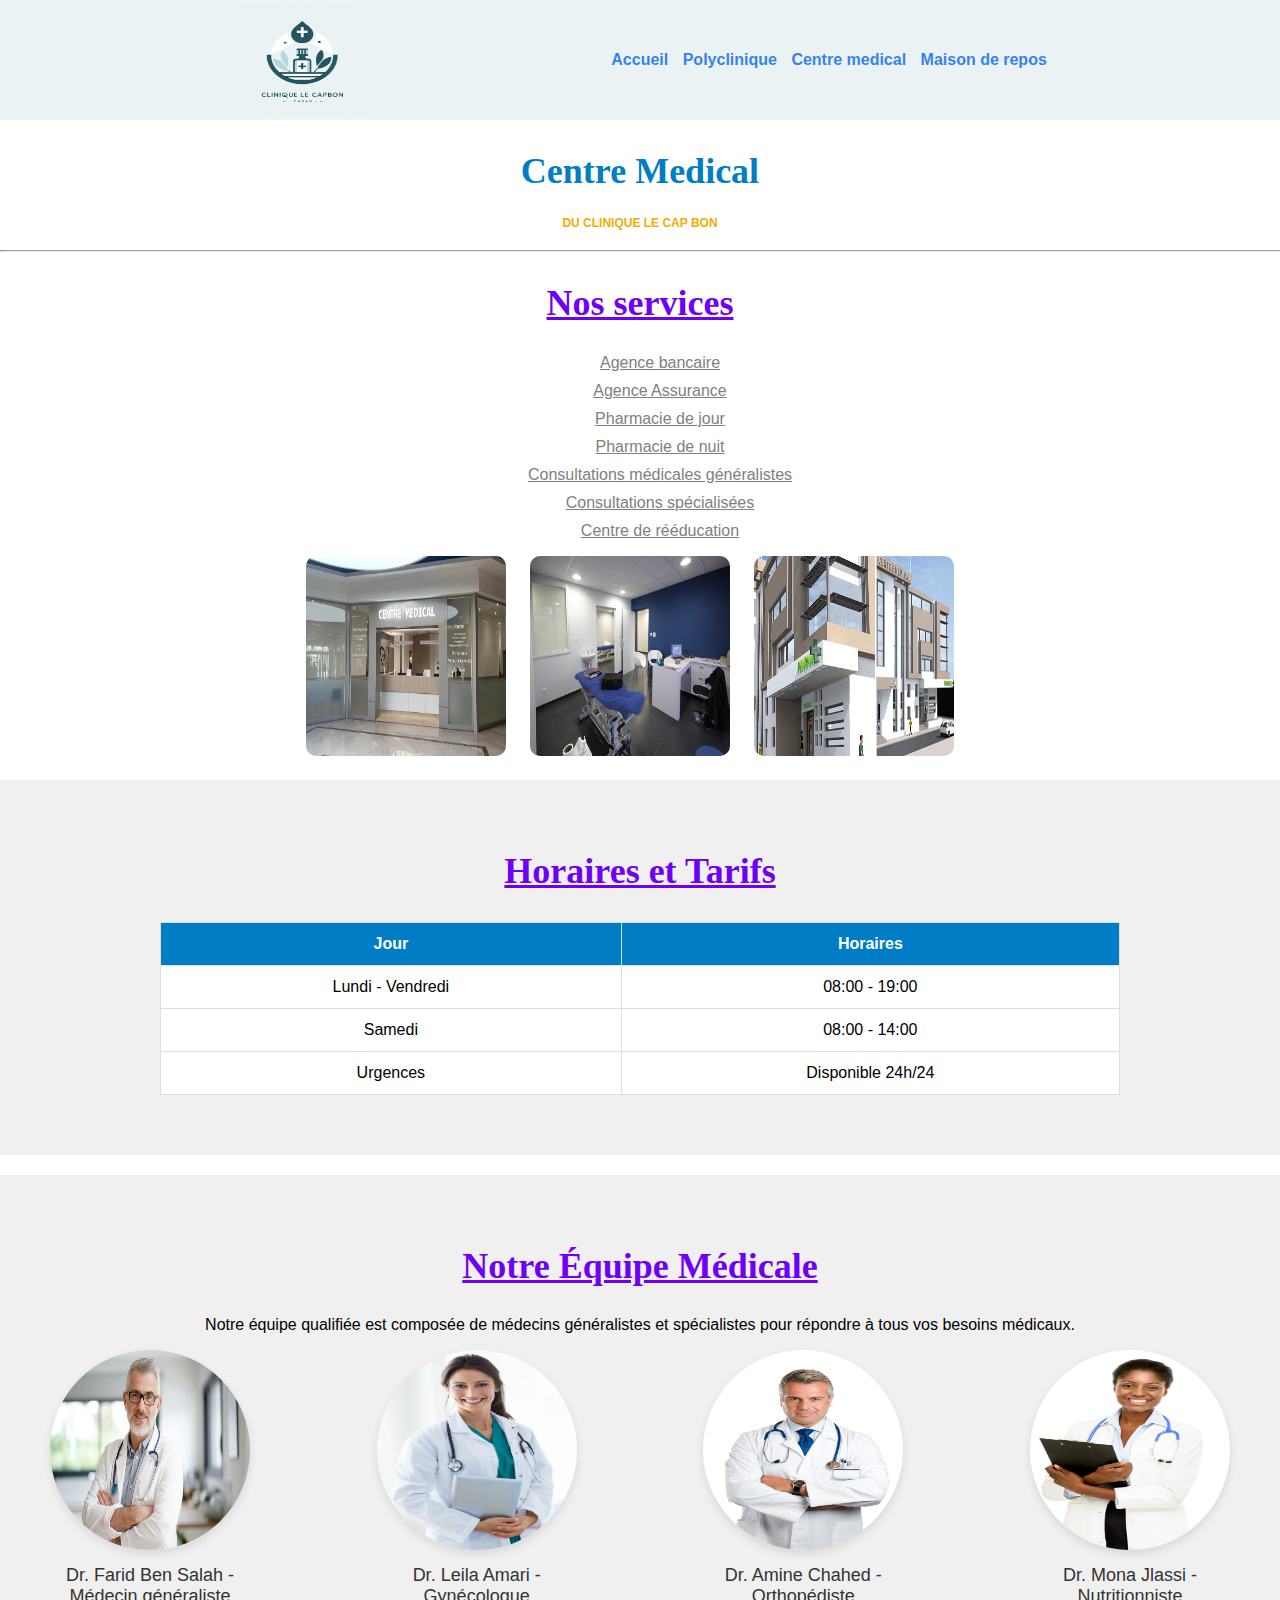
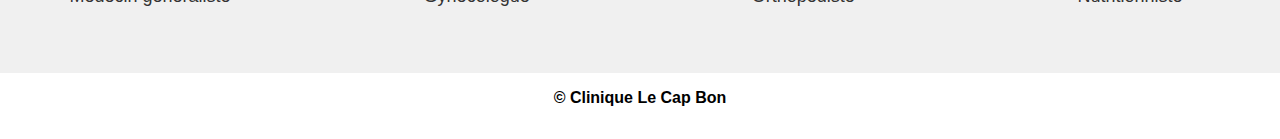
==== centre_medical.html @ ed03d367 "first commit" ====
<!DOCTYPE html>
<html lang="en">
<head>
    <meta charset="UTF-8">
    <meta name="viewport" content="width=device-width, initial-scale=1.0">
    <title>Centre Medical</title>
    <link rel="stylesheet" href="style.css">
    <link rel="stylesheet" href="services.css">

</head>
<body>
    <header>
        <img src="./images/Designer.jpeg" alt="logo" id="logo">
        <nav>
            <a href="index.html">Accueil</a>
            <a href="polyclinique.html">Polyclinique</a>
            <a href="centre_medical.html">Centre medical</a>
            <a href="maison_repos.html">Maison de repos</a>


        </nav>
    </header>
    <section id="title">
        <h1>Centre Medical</h1>
        <h5>DU CLINIQUE LE CAP BON</h5>
    <hr>

    </section>
    <section id="service">
     <h2>Nos services</h2>
     <ul>
        <li>Agence bancaire</li>
        <li>Agence Assurance</li>
        <li>Pharmacie de jour</li>
        <li>Pharmacie de nuit</li>
        <li>Consultations médicales généralistes</li>
        <li>Consultations spécialisées</li>
        <li>Centre de rééducation</li>
     </ul>
     <img src="./images/Bandeau-internet-9-1200x630.png" alt="img1">
     <img src="./images/centre_medical.jpg" alt="img2">
     <img src="./images/rdc-ctre.jpg" alt="img3">
    </section>
    <section id="tableau">
        <h2>Horaires et Tarifs</h2>
        <table>
            <thead>
                <tr>
                    <th>Jour</th>
                    <th>Horaires</th>
                </tr>
            </thead>
            <tbody>
                <tr>
                    <td>Lundi - Vendredi</td>
                    <td>08:00 - 19:00</td>
                </tr>
                <tr>
                    <td>Samedi</td>
                    <td>08:00 - 14:00</td>
                </tr>
                <tr>
                    <td>Urgences</td>
                    <td>Disponible 24h/24</td>
                </tr>
            </tbody>
        </table>
    </section>
    <section id="equipe">
        <h2>Notre Équipe Médicale</h2>
        <p>Notre équipe qualifiée est composée de médecins généralistes et spécialistes pour répondre à tous vos besoins médicaux.</p>
        <ul>
            <li><img src="./images/doctor1.jpg" alt="doctor5">Dr. Farid Ben Salah - Médecin généraliste</li>
            <li><img src="./images/doctor3.avif" alt="doctor6">Dr. Leila Amari - Gynécologue</li>
            <li><img src="./images/doctor2.jpeg" alt="doctor7">Dr. Amine Chahed - Orthopédiste</li>
            <li><img src="./images/doctor4.jpg" alt="doctor8">Dr. Mona Jlassi - Nutritionniste</li>
        </ul>
    </section>
    <footer>
        <p>&copy; Clinique Le Cap Bon</p>
    </footer>
</body>
</html>
---- style.css ----
body{
    font-family: Arial, Helvetica, sans-serif;
    margin: 0;
    padding: 0;
}
header{
    background-color: #EAF2F4;
    display: flex;
    justify-content: space-evenly;
    align-items: center;
   position: fixed;
   top: 0;
   left: 0;
   width: 100%;
   z-index: 999;
}


nav a{
    text-decoration: none;
    color: #0768f0d2;
    margin-left: 5px;
    margin-right: 5px;
    transition: color 0.3s ease;
    font-weight: bold;
    
}
nav a:hover{
    color: #b414ee;
    text-decoration: underline;
}
#logo{
    width: 150px;
    height: 120px;
    border-radius: 10px;
}
footer{
    text-align: center;
    font-weight: bold;
    height: 50px;
}
---- services.css ----
#title{
    margin-top: 150px;
    text-align: center;
}
#title h1{
   
    font-family: 'Times New Roman', Times, serif;
    color: #007DC5;
    font-size: 36px;
}
#title h5{
    font-size: 12px;
    color:#F7AA00 ;
}
#service{
    text-align: center;
}
 h2{
font-size: 36px;
font-family: 'Times New Roman', Times, serif;
color: #6f00f7;
text-decoration: underline;

}

#service ul{
    list-style: none;

}
#service ul li{
    color: gray;
    text-decoration: underline;
    margin-bottom: 10px;
}
#service img{
    width: 200px;
    height: 200px;
    margin-right: 20px;
    border-radius: 10px;
}
#tableau,#equipe{
    padding: 40px;
    background-color: #f0f0f0;
    margin-top: 20px;
    text-align: center; 
}

#tableau table {
    width: 80%;
    margin: 20px auto;
    border-collapse: collapse;
}
#tableau th, #tableau td {
    border: 1px solid #ddd;
    padding: 12px;
}
#tableau th {
    background-color: #007DC5;
    color: white;
}

#tableau td {
    background-color: white;
}
#equipe ul {
    list-style-type: none;
    padding: 0;
    display: flex;
    justify-content: space-between;
    flex-wrap: wrap;
}

#equipe ul li {
    font-size: 18px;
    color: #333;
    margin-bottom: 10px;
    text-align: center;
    width: 220px;
}
#equipe ul li img{
    width: 200px;
    height: 200px;
    border-radius: 50%;
    margin-bottom: 10px; 
    
    box-shadow: 0 4px 8px rgba(0, 0, 0, 0.1);
}
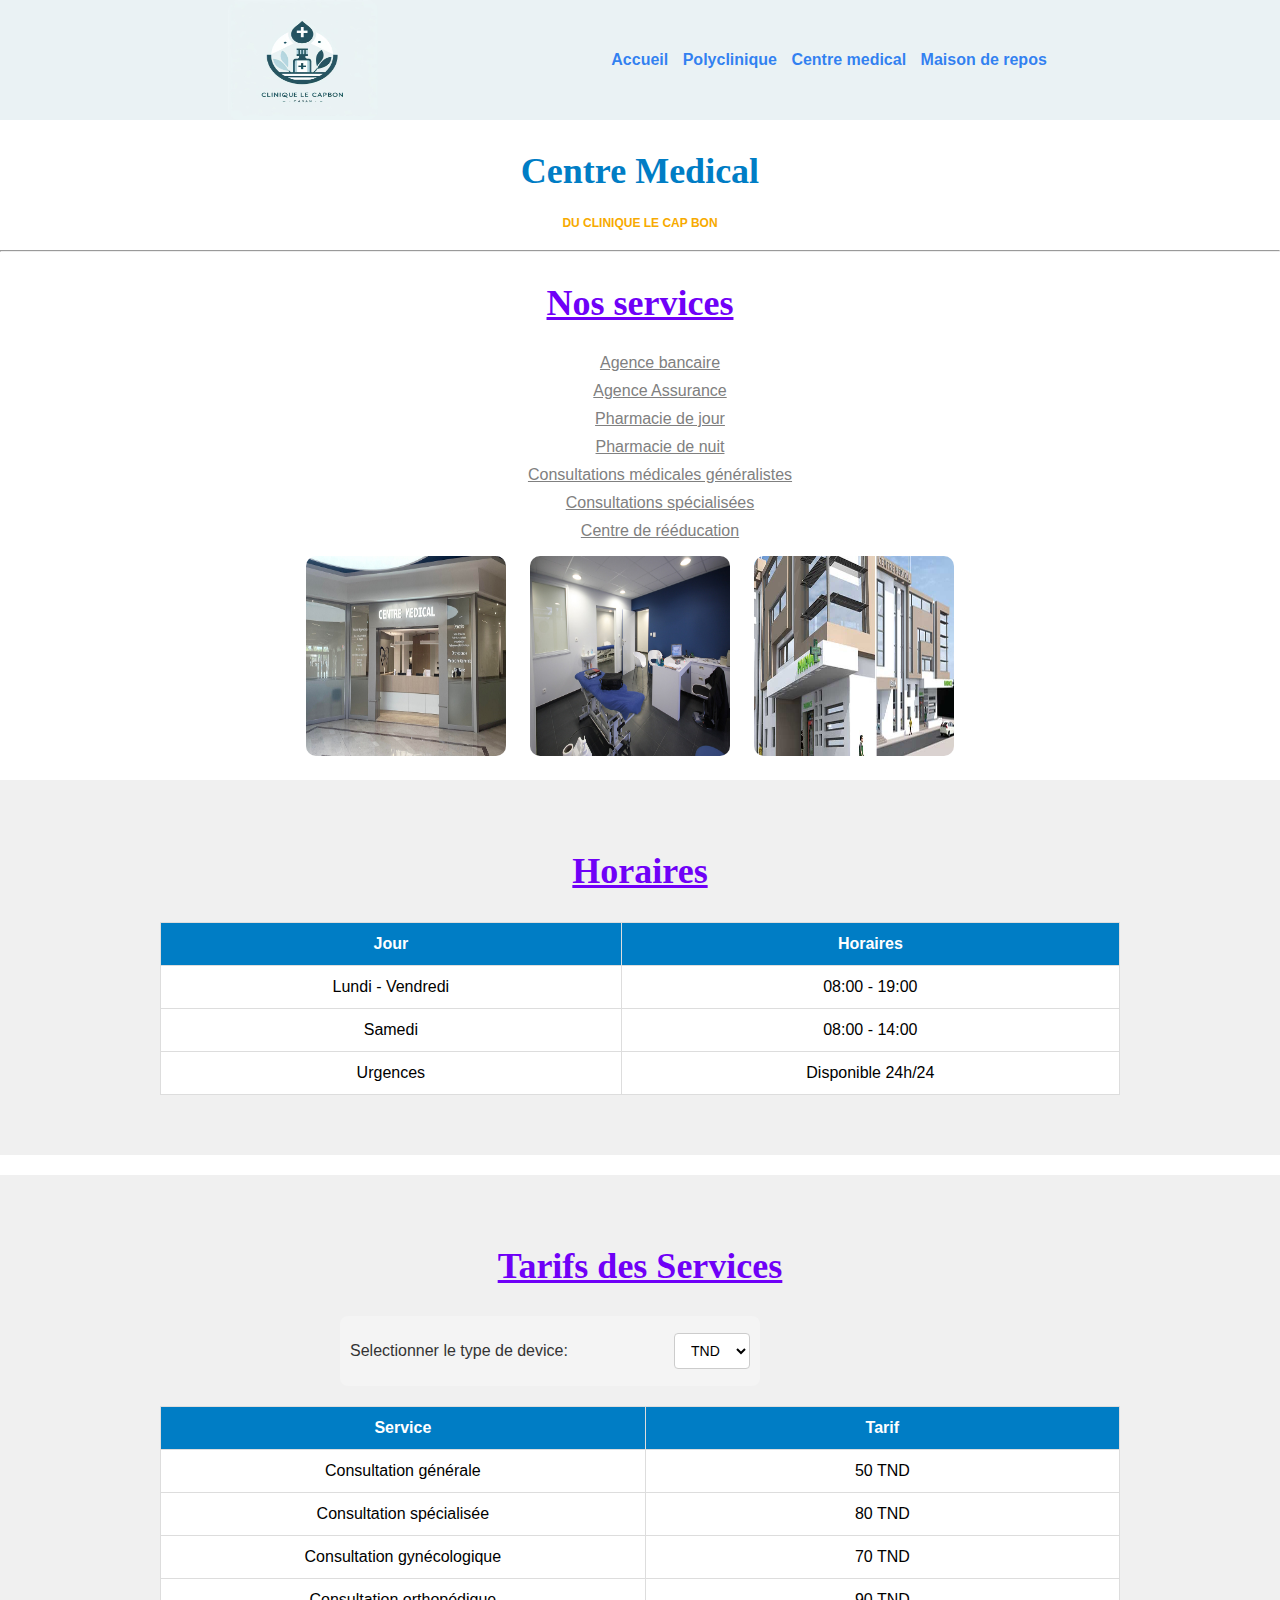
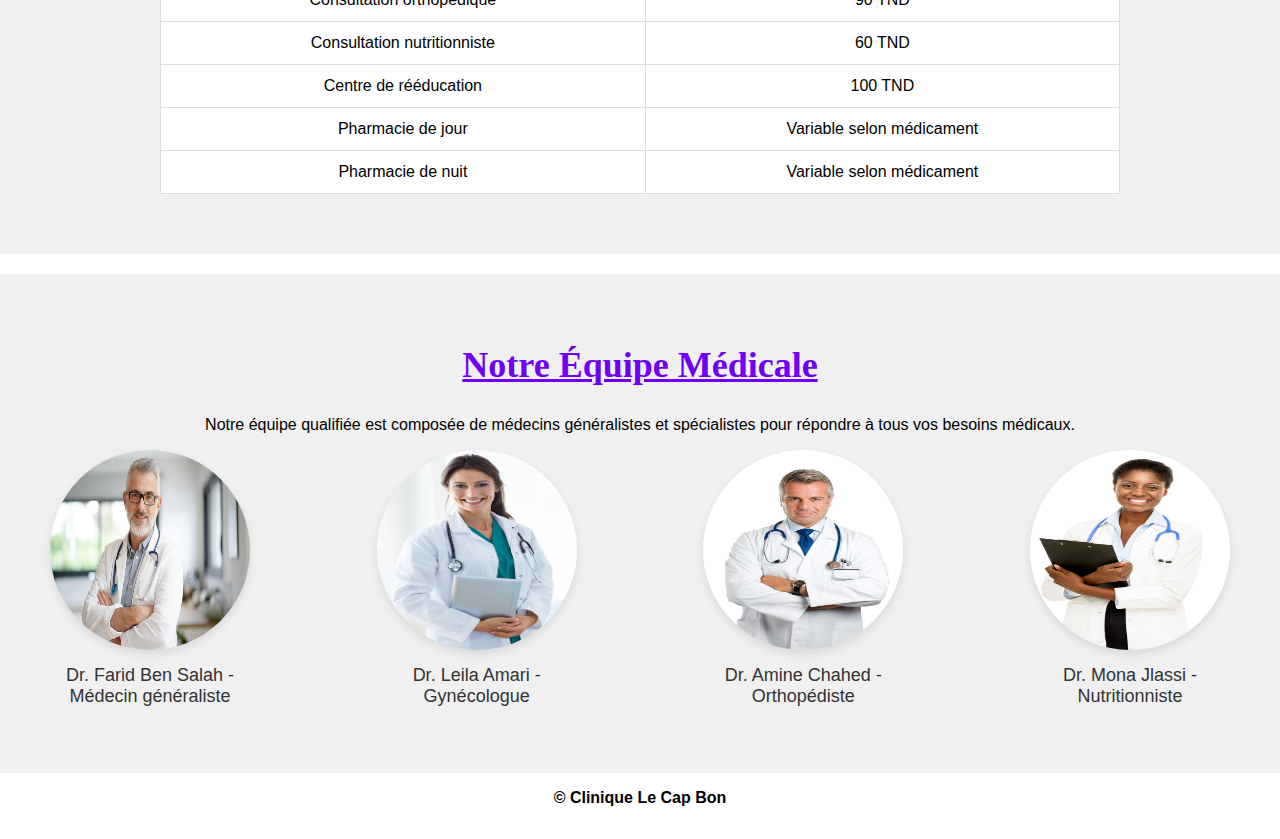
==== commit 44cb5ba3: "add inscription and login page with valiation an add function to covert currency" ====
--- a/centre_medical.html
+++ b/centre_medical.html
@@ -41,8 +41,8 @@
      <img src="./images/centre_medical.jpg" alt="img2">
      <img src="./images/rdc-ctre.jpg" alt="img3">
     </section>
-    <section id="tableau">
-        <h2>Horaires et Tarifs</h2>
+    <section  class="tableau">
+        <h2>Horaires </h2>
         <table>
             <thead>
                 <tr>
@@ -66,6 +66,59 @@
             </tbody>
         </table>
     </section>
+    <section class="tableau">
+        <h2>Tarifs des Services</h2>
+        <div id="device">
+            <p> Selectionner le type de device:</p>
+             <select name="selectDevice" id="selectDevice">
+                 <option value="TND" >TND</option>
+                 <option value="USD">USD</option>
+                 <option value="EUR">EUR</option>
+             </select>
+           </div>
+        <table>
+            <thead>
+                <tr>
+                    <th>Service</th>
+                    <th>Tarif</th>
+                </tr>
+            </thead>
+            <tbody>
+                <tr>
+                    <td>Consultation générale</td>
+                    <td class="prix" data-price="50">50 TND</td>
+                </tr>
+                <tr>
+                    <td>Consultation spécialisée</td>
+                    <td class="prix" data-price="80">80 TND</td>
+                </tr>
+                <tr>
+                    <td>Consultation gynécologique</td>
+                    <td class="prix" data-price="70">70 TND</td>
+                </tr>
+                <tr>
+                    <td>Consultation orthopédique</td>
+                    <td class="prix" data-price="90">90 TND</td>
+                </tr>
+                <tr>
+                    <td>Consultation nutritionniste</td>
+                    <td class="prix" data-price="60">60 TND</td>
+                </tr>
+                <tr>
+                    <td>Centre de rééducation</td>
+                    <td class="prix" data-price="100">100 TND</td>
+                </tr>
+                <tr>
+                    <td>Pharmacie de jour</td>
+                    <td>Variable selon médicament</td>
+                </tr>
+                <tr>
+                    <td>Pharmacie de nuit</td>
+                    <td>Variable selon médicament</td>
+                </tr>
+            </tbody>
+        </table>
+    </section>
     <section id="equipe">
         <h2>Notre Équipe Médicale</h2>
         <p>Notre équipe qualifiée est composée de médecins généralistes et spécialistes pour répondre à tous vos besoins médicaux.</p>
@@ -79,5 +132,7 @@
     <footer>
         <p>&copy; Clinique Le Cap Bon</p>
     </footer>
+    <script src="scriptDevice.js"></script>
+
 </body>
 </html>--- a/services.css
+++ b/services.css
@@ -1,3 +1,4 @@
+
 #title{
     margin-top: 150px;
     text-align: center;
@@ -38,28 +39,28 @@
     margin-right: 20px;
     border-radius: 10px;
 }
-#tableau,#equipe{
+.tableau,#equipe{
     padding: 40px;
     background-color: #f0f0f0;
     margin-top: 20px;
     text-align: center; 
 }
 
-#tableau table {
+.tableau table {
     width: 80%;
     margin: 20px auto;
     border-collapse: collapse;
 }
-#tableau th, #tableau td {
+.tableau th, .tableau td {
     border: 1px solid #ddd;
     padding: 12px;
 }
-#tableau th {
+.tableau th {
     background-color: #007DC5;
     color: white;
 }
 
-#tableau td {
+.tableau td {
     background-color: white;
 }
 #equipe ul {
@@ -85,3 +86,33 @@
     
     box-shadow: 0 4px 8px rgba(0, 0, 0, 0.1);
 }
+#device{
+    margin: 10px 25%;
+    padding: 10px;
+    background-color: #f4f4f4;
+    border-radius: 8px;
+    width: 100%;
+    max-width: 400px;
+   
+    display: flex;
+    justify-content: space-between;
+    align-items: center;
+}
+#device >p{
+    
+    font-size: 16px; 
+    color: #333;
+    margin-right: 10px;  
+}
+#selectDevice{
+    padding: 8px 12px;
+    font-size: 14px; 
+    border: 1px solid #ccc;
+    border-radius: 4px;
+    background-color: #fff; 
+    outline: none;
+}
+#selectDevice option{
+    font-size: 14px; 
+    padding: 8px;
+}